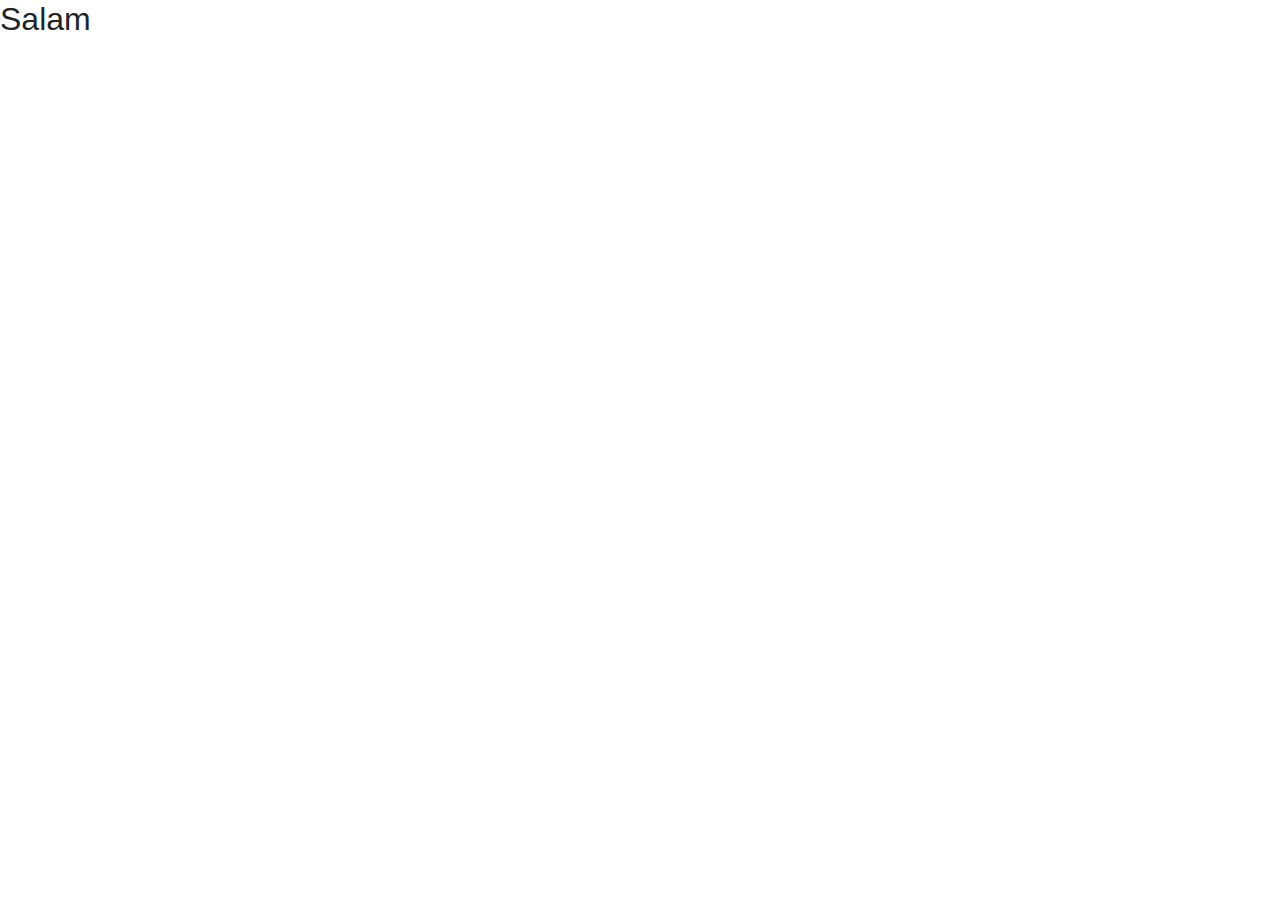
==== BlogWebsite/blog-website/src/main/resources/templates/index.html @ 4bdeafad "Basic steps" ====
<!doctype html>

<html lang="en" xmlns:th="http://www.thymeleaf.org">
  <head>
    <title>SarKhan | Home</title>
    <!-- Required meta tags -->
    <meta charset="utf-8">
    <meta name="viewport" content="width=device-width, initial-scale=1, shrink-to-fit=no">
    <link rel="stylesheet" href="https://maxcdn.bootstrapcdn.com/font-awesome/4.7.0/css/font-awesome.min.css">
    <link th:href="@{/styles/styles.css}" rel="stylesheet" />
    <script src="https://code.jquery.com/jquery-3.3.1.slim.min.js" integrity="sha384-q8i/X+965DzO0rT7abK41JStQIAqVgRVzpbzo5smXKp4YfRvH+8abtTE1Pi6jizo" crossorigin="anonymous"></script>
    <script src="https://cdnjs.cloudflare.com/ajax/libs/popper.js/1.14.7/umd/popper.min.js" integrity="sha384-UO2eT0CpHqdSJQ6hJty5KVphtPhzWj9WO1clHTMGa3JDZwrnQq4sF86dIHNDz0W1" crossorigin="anonymous"></script>
    <script src="https://stackpath.bootstrapcdn.com/bootstrap/4.3.1/js/bootstrap.min.js" integrity="sha384-JjSmVgyd0p3pXB1rRibZUAYoIIy6OrQ6VrjIEaFf/nJGzIxFDsf4x0xIM+B07jRM" crossorigin="anonymous"></script>
    <!-- Bootstrap CSS -->
    <link rel="stylesheet" href="https://stackpath.bootstrapcdn.com/bootstrap/4.3.1/css/bootstrap.min.css" integrity="sha384-ggOyR0iXCbMQv3Xipma34MD+dH/1fQ784/j6cY/iJTQUOhcWr7x9JvoRxT2MZw1T" crossorigin="anonymous">
  </head>
  <body>
<h2>Salam</h2>
    </body>
</html>
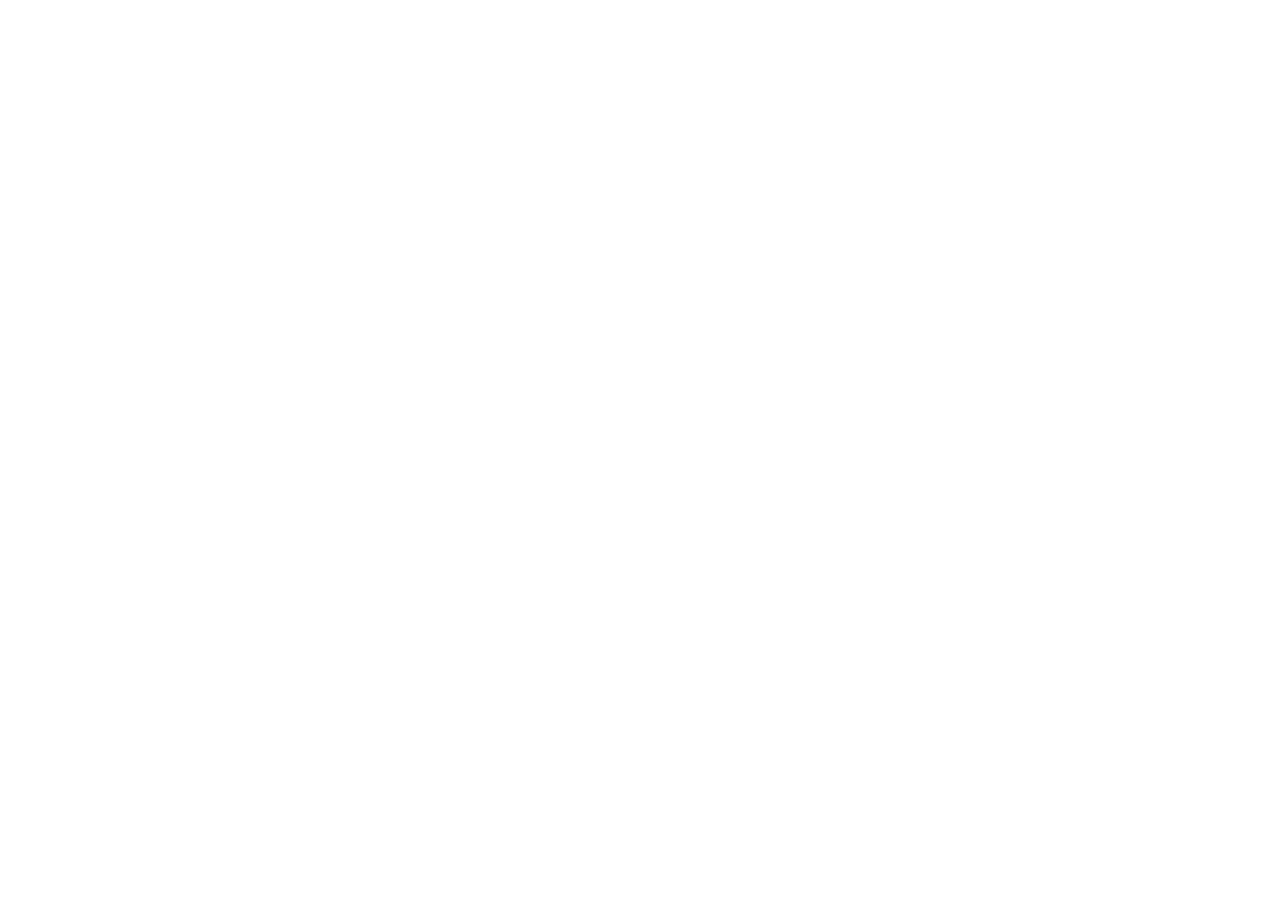
==== commit 59deaf42: "Some bugs fixed" ====
--- a/BlogWebsite/blog-website/src/main/resources/templates/index.html
+++ b/BlogWebsite/blog-website/src/main/resources/templates/index.html
@@ -5,16 +5,36 @@
     <title>SarKhan | Home</title>
     <!-- Required meta tags -->
     <meta charset="utf-8">
+    <link rel="icon" th:href="@{/assets/icon.png}" type="image/gif" sizes="16x16">
+
     <meta name="viewport" content="width=device-width, initial-scale=1, shrink-to-fit=no">
     <link rel="stylesheet" href="https://maxcdn.bootstrapcdn.com/font-awesome/4.7.0/css/font-awesome.min.css">
-    <link th:href="@{/styles/styles.css}" rel="stylesheet" />
+    
     <script src="https://code.jquery.com/jquery-3.3.1.slim.min.js" integrity="sha384-q8i/X+965DzO0rT7abK41JStQIAqVgRVzpbzo5smXKp4YfRvH+8abtTE1Pi6jizo" crossorigin="anonymous"></script>
     <script src="https://cdnjs.cloudflare.com/ajax/libs/popper.js/1.14.7/umd/popper.min.js" integrity="sha384-UO2eT0CpHqdSJQ6hJty5KVphtPhzWj9WO1clHTMGa3JDZwrnQq4sF86dIHNDz0W1" crossorigin="anonymous"></script>
     <script src="https://stackpath.bootstrapcdn.com/bootstrap/4.3.1/js/bootstrap.min.js" integrity="sha384-JjSmVgyd0p3pXB1rRibZUAYoIIy6OrQ6VrjIEaFf/nJGzIxFDsf4x0xIM+B07jRM" crossorigin="anonymous"></script>
     <!-- Bootstrap CSS -->
+    <script type="text/javascript" th:src="@{/scripts/script.js}"></script>
+    <link th:href="@{/styles/styles.css}" rel="stylesheet" />
     <link rel="stylesheet" href="https://stackpath.bootstrapcdn.com/bootstrap/4.3.1/css/bootstrap.min.css" integrity="sha384-ggOyR0iXCbMQv3Xipma34MD+dH/1fQ784/j6cY/iJTQUOhcWr7x9JvoRxT2MZw1T" crossorigin="anonymous">
-  </head>
-  <body>
-<h2>Salam</h2>
+    <script src="https://ajax.googleapis.com/ajax/libs/jquery/3.2.1/jquery.min.js">
+    </script>  
+    
+    <script>
+        $.getJSON("https://api.ipify.org?format=json", function(data) {
+          $("#ip-address").html(data.ip);
+      })
+          </script> 
+           <style>
+            a:hover{
+                text-decoration: none;
+            }
+        </style>
+</head>
+   
+  <body  > 
+      <div th:replace="menu :: menu"></div>
+      <div th:replace="about :: about"></div>
+      <div th:replace="footer :: footer"></div>
     </body>
 </html>